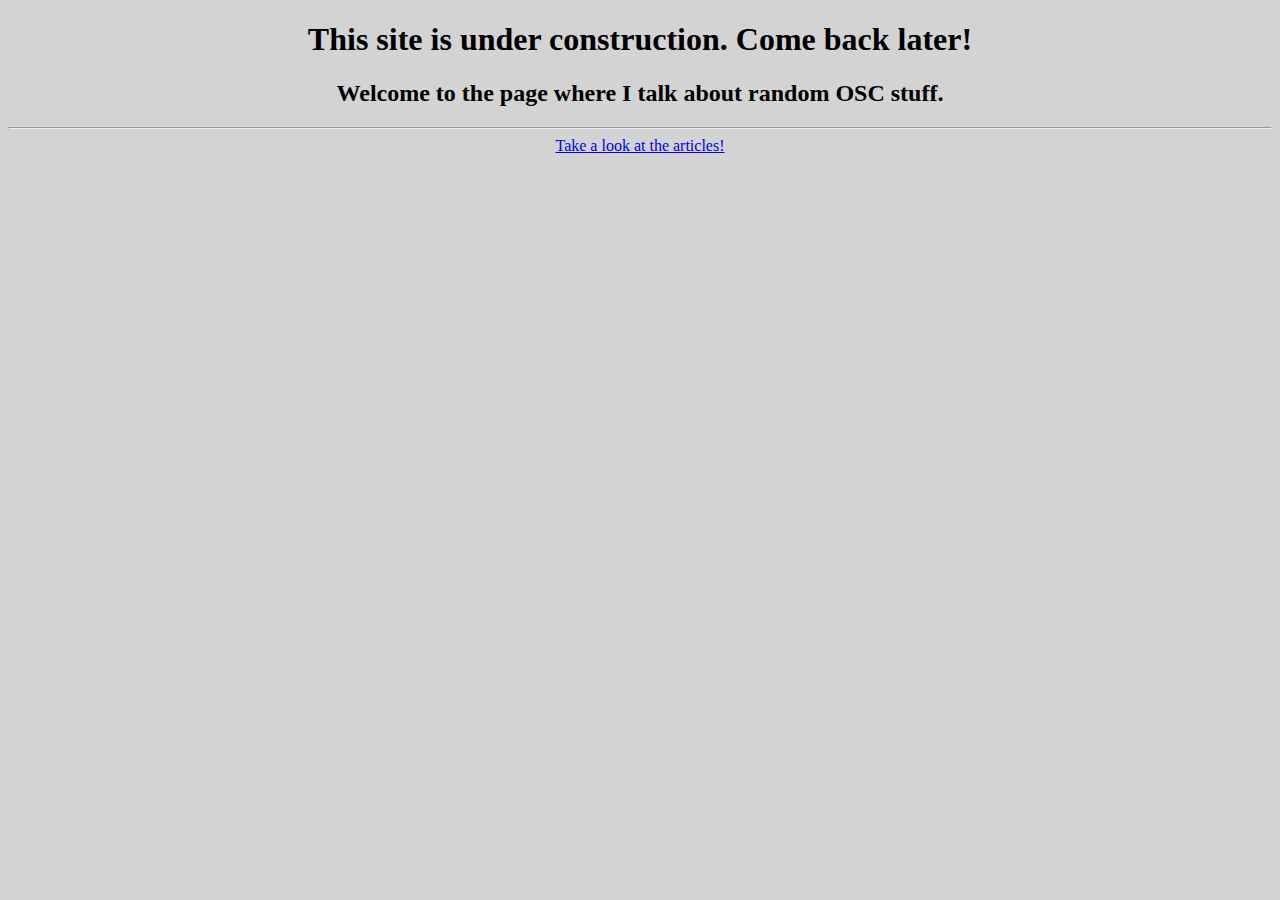
==== One Sde-Enc/index.html @ 4c382448 "Add files via upload" ====
<!DOCTYPE html>
<html lang="en">
<head>
    <meta charset="UTF-8">
    <meta http-equiv="X-UA-Compatible" content="IE=edge">
    <meta name="viewport" content="width=device-width, initial-scale=1.0">
    <link rel="stylesheet" href="style.css">
    <title>One Encyclopedia</title>
</head>
<body>
    <h1>This site is under construction. Come back later!</h1>
    <h2>Welcome to the page where I talk about random OSC stuff.</h2>
    <hr/>
    <a href="./articles">Take a look at the articles!</a>
</body>
</html>
---- One Sde-Enc/style.css ----
body {
    text-align: center;
    background-color: lightgray;
}
ul {
    display: inline-block;
    text-align: left;
}
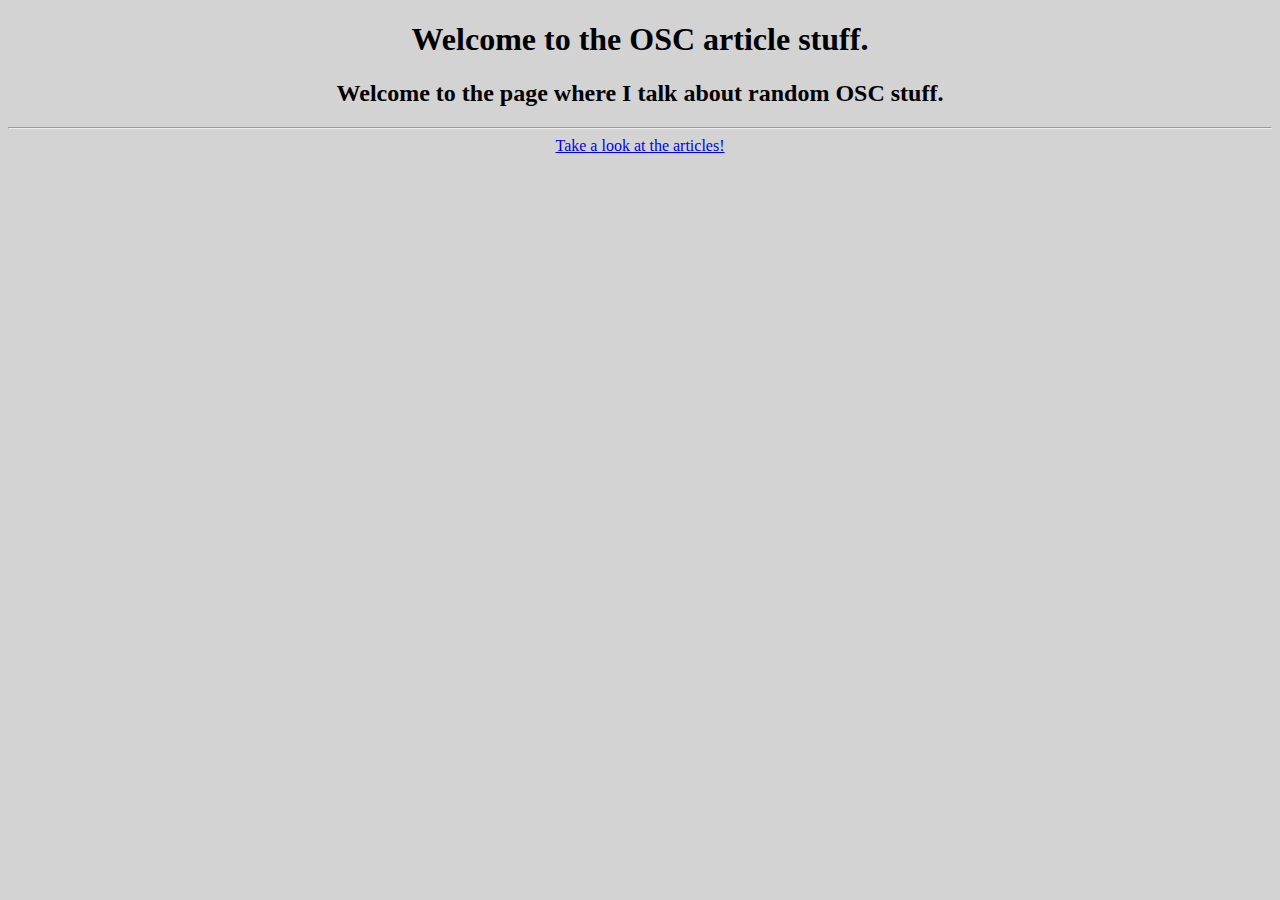
==== commit a7eb3df0: "Update index.html" ====
--- a/One Sde-Enc/index.html
+++ b/One Sde-Enc/index.html
@@ -8,9 +8,9 @@
     <title>One Encyclopedia</title>
 </head>
 <body>
-    <h1>This site is under construction. Come back later!</h1>
+    <h1>Welcome to the OSC article stuff.</h1>
     <h2>Welcome to the page where I talk about random OSC stuff.</h2>
     <hr/>
     <a href="./articles">Take a look at the articles!</a>
 </body>
-</html>+</html>
